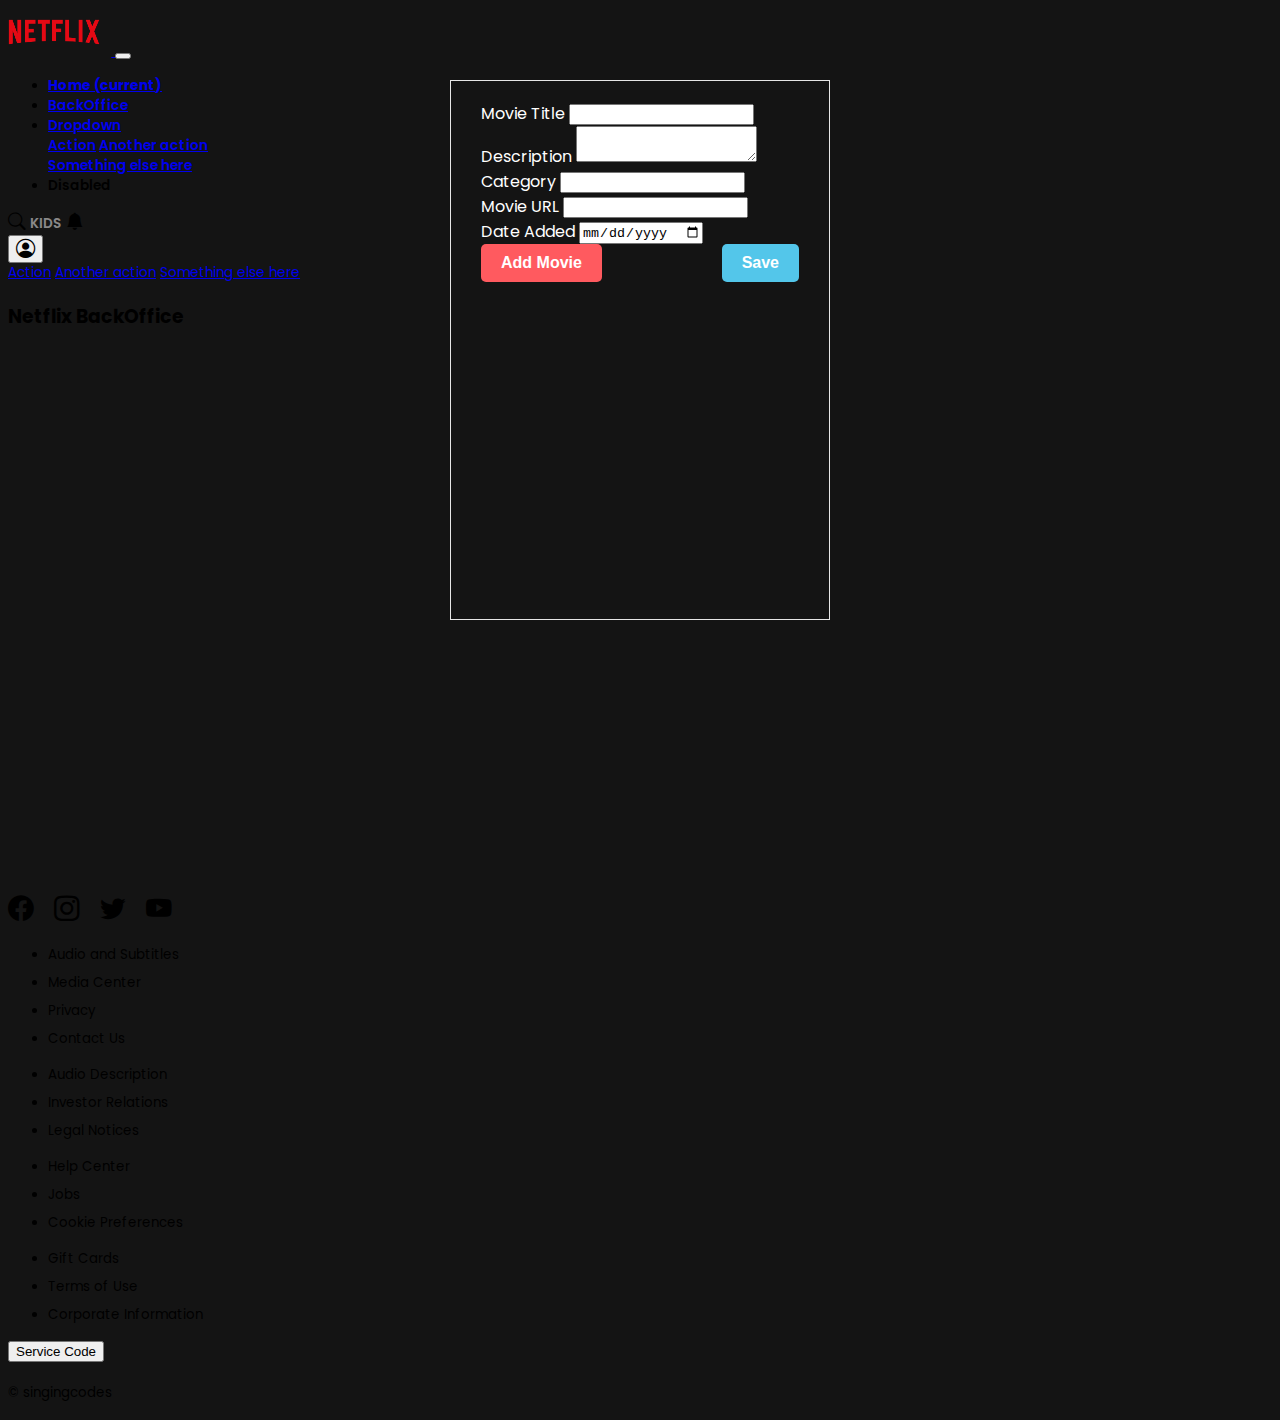
==== backoffice.html @ 788977e1 "Initial commit" ====
<!doctype html>
<html lang="en">

<head>
    <!-- Required meta tags -->
    <meta charset="utf-8">
    <meta name="viewport" content="width=device-width, initial-scale=1, shrink-to-fit=no">

    <!-- Bootstrap CSS -->
    <link rel="stylesheet" href="https://cdn.jsdelivr.net/npm/bootstrap@4.6.1/dist/css/bootstrap.min.css"
        integrity="sha384-zCbKRCUGaJDkqS1kPbPd7TveP5iyJE0EjAuZQTgFLD2ylzuqKfdKlfG/eSrtxUkn" crossorigin="anonymous">

    <link rel="stylesheet" href="https://cdn.jsdelivr.net/npm/bootstrap-icons@1.8.1/font/bootstrap-icons.css">
    <link rel="stylesheet" href="./assets/css/styles.css">
    <title>Netflix BackOffice</title>
</head>

<body>
    <div class="container-fluid px-5">
        <nav class="navbar navbar-expand-lg navbar-dark px-0 pb-0">
            <a class="navbar-brand" href="#">
                <img src="./assets/imgs/Netflix_Logo_RGB.png" alt="netflix logo" height="48">
            </a>
            <button class="navbar-toggler" type="button" data-toggle="collapse" data-target="#navbarSupportedContent"
                aria-controls="navbarSupportedContent" aria-expanded="false" aria-label="Toggle navigation">
                <span class="navbar-toggler-icon"></span>
            </button>

            <div class="collapse navbar-collapse" id="navbarSupportedContent">
                <ul class="navbar-nav mr-auto">
                    <li class="nav-item active">
                        <a class="nav-link" href="/">Home <span class="sr-only">(current)</span></a>
                    </li>
                    <li class="nav-item">
                        <a class="nav-link" href="./backoffice.html">BackOffice</a>
                    </li>
                    <li class="nav-item dropdown">
                        <a class="nav-link dropdown-toggle" href="#" id="navbarDropdown" role="button"
                            data-toggle="dropdown" aria-expanded="false">
                            Dropdown
                        </a>
                        <div class="dropdown-menu" aria-labelledby="navbarDropdown">
                            <a class="dropdown-item" href="#">Action</a>
                            <a class="dropdown-item" href="#">Another action</a>
                            <div class="dropdown-divider"></div>
                            <a class="dropdown-item" href="#">Something else here</a>
                        </div>
                    </li>
                    <li class="nav-item">
                        <a class="nav-link disabled">Disabled</a>
                    </li>
                </ul>

                <i class="bi bi-search text-white pr-4"></i>
                <span class="kids-item pr-4">KIDS</span>
                <i class="bi bi-bell-fill text-white pr-4"></i>


                <div class="dropdown">
                    <button class="btn dropdown-toggle text-white px-0" type="button" id="dropdownMenuButton"
                        data-toggle="dropdown" aria-expanded="false">
                        <i class="bi bi-person-circle"></i>
                    </button>
                    <div class="dropdown-menu dropdown-menu-right" aria-labelledby="dropdownMenuButton">
                        <a class="dropdown-item" href="#">Action</a>
                        <a class="dropdown-item" href="#">Another action</a>
                        <a class="dropdown-item" href="#">Something else here</a>
                    </div>
                </div>
            </div>
        </nav>
        <div class="row justify-content-center">
            <div class="col-md-6">
                <h3 class="text-white text-center">Netflix BackOffice</h3>
                <span id="alert-container"></span>
                <div class="form-container">
                    <form onsubmit="addMovies(event)">
                        <div class="form-group">
                            <label for="name" class="">Movie Title</label>
                            <input type="text" class="form-control" id="name" aria-describedby="name" required>

                        </div>
                        <div class="form-group">
                            <label for="description">Description</label>
                            <textarea type="text" class="form-control" id="description" rows="2" required></textarea>
                        </div>
                        <div class="form-group">
                            <label for="brand">Category</label>
                            <input type="text" class="form-control" id="category" aria-describedby="category" required>
                        </div>
                        <div class="form-group">
                            <label for="image-url">Movie URL</label>
                            <input type="url" class="form-control" id="imageUrl" aria-describedby="image" required>
                        </div>
                        <div class="form-group">
                            <label for="price">Date Added</label>
                            <input type="date" class="form-control" id="date" aria-describedby="date">
                        </div>
                        <button type="submit" class="btn movie-btn">Add Movie</button>
                        <button type="button" class="btn save-btn">Save</button>
                    </form>
                </div>
            </div>
        </div>
        <footer>
            <div class="row justify-content-center mt-5">

                <div class="col-10 col-lg-6 text-muted text-center text-sm-left">
                    <i class="bi bi-facebook"></i>
                    <i class="bi bi-instagram"></i>
                    <i class="bi bi-twitter"></i>
                    <i class="bi bi-youtube"></i>

                    <small>
                        <div class="row">
                            <div class="col-sm-6 col-md-3">
                                <ul class="list-unstyled">
                                    <li>Audio and Subtitles</li>
                                    <li>Media Center</li>
                                    <li>Privacy</li>
                                    <li>Contact Us</li>
                                </ul>
                            </div>
                            <div class="col-sm-6 col-md-3">
                                <ul class="list-unstyled">
                                    <li>Audio Description</li>
                                    <li>Investor Relations</li>
                                    <li>Legal Notices</li>

                                </ul>
                            </div>
                            <div class="col-sm-6 col-md-3">
                                <ul class="list-unstyled">
                                    <li>Help Center</li>
                                    <li>Jobs</li>
                                    <li>Cookie Preferences</li>

                                </ul>
                            </div>
                            <div class="col-sm-6 col-md-3">
                                <ul class="list-unstyled">
                                    <li>Gift Cards</li>
                                    <li>Terms of Use</li>
                                    <li>Corporate Information</li>

                                </ul>
                            </div>
                        </div>
                    </small>

                    <button class="btn btn-sm btn-outline-secondary rounded-0 mt-3">Service Code</button>

                    <p class="mt-2">
                        <small>
                            &copy; singingcodes
                        </small>
                    </p>
                </div>

            </div>
        </footer>
    </div>


    <script src="https://cdn.jsdelivr.net/npm/jquery@3.5.1/dist/jquery.slim.min.js"
        integrity="sha384-DfXdz2htPH0lsSSs5nCTpuj/zy4C+OGpamoFVy38MVBnE+IbbVYUew+OrCXaRkfj"
        crossorigin="anonymous"></script>
    <script src="https://cdn.jsdelivr.net/npm/bootstrap@4.6.1/dist/js/bootstrap.bundle.min.js"
        integrity="sha384-fQybjgWLrvvRgtW6bFlB7jaZrFsaBXjsOMm/tB9LTS58ONXgqbR9W8oWht/amnpF"
        crossorigin="anonymous"></script>

    <script src="./index.js">

    </script>
</body>

</html>
---- assets/css/styles.css ----
@import url("https://fonts.googleapis.com/css2?family=Poppins:wght@400;600;700&display=swap");

body {
  font-family: "Poppins", sans-serif;
  background-color: #141414;
}

.carousel-control-next,
.carousel-control-prev {
  width: 15px;
}

.carousel-control-prev {
  left: -15px;
}

.carousel-control-next {
  right: -15px;
}

.navbar {
  font-size: 0.85rem;
}

.navbar-brand img {
  margin-left: -11px;
}

.navbar-nav {
  font-weight: 600;
}

.navbar-nav .nav-item.active .nav-link {
  font-weight: 700;
}

.kids-item {
  color: rgba(255, 255, 255, 0.5);
  font-weight: 600;
}

i.bi {
  font-size: 1.1rem;
}

.dropdown i.bi {
  font-size: 1.2rem;
}

h1 {
  display: inline-block;
  vertical-align: middle;
  line-height: 1;
  color: white;
}

.bg-darker {
  background-color: black;
}

main {
  position: relative;
}

main h1,
main h5 {
  color: white;
  font-weight: 600;
}

.form-container {
  width: 380px;
  height: 540px;
  color: #fff;
  background: transparent;
  top: 50%;
  left: 50%;
  position: relative;
  transform: translate(-50%, -50%);
  box-sizing: border-box;
  padding: 20px 30px;
  border: 0.1px solid #e6e6e6;

}

.movie-btn {
  background-color: #ff5a5f;
  color: #fff;
  border: none;
  padding: 10px 20px;
  border-radius: 5px;
  cursor: pointer;
  font-size: 1rem;
  font-weight: 600;
  transition: all 0.3s ease-in-out;
}

.save-btn {
  float: right;
  background-color: #53C6EA;
  color: #fff;
  border: none;
  padding: 10px 20px;
  border-radius: 5px;
  cursor: pointer;
  font-size: 1rem;
  font-weight: 600;
  transition: all 0.3s ease-in-out;
}

footer i.bi {
  font-size: 1.6rem;
  margin-right: 1rem;
}

footer ul {
  margin-top: 1rem;
}

footer ul li {
  margin-bottom: 0.5rem;
}

@media (min-width: 576px) {
  .header-icons {
    /* float: right; */
    position: absolute;
    right: 0;
  }
}
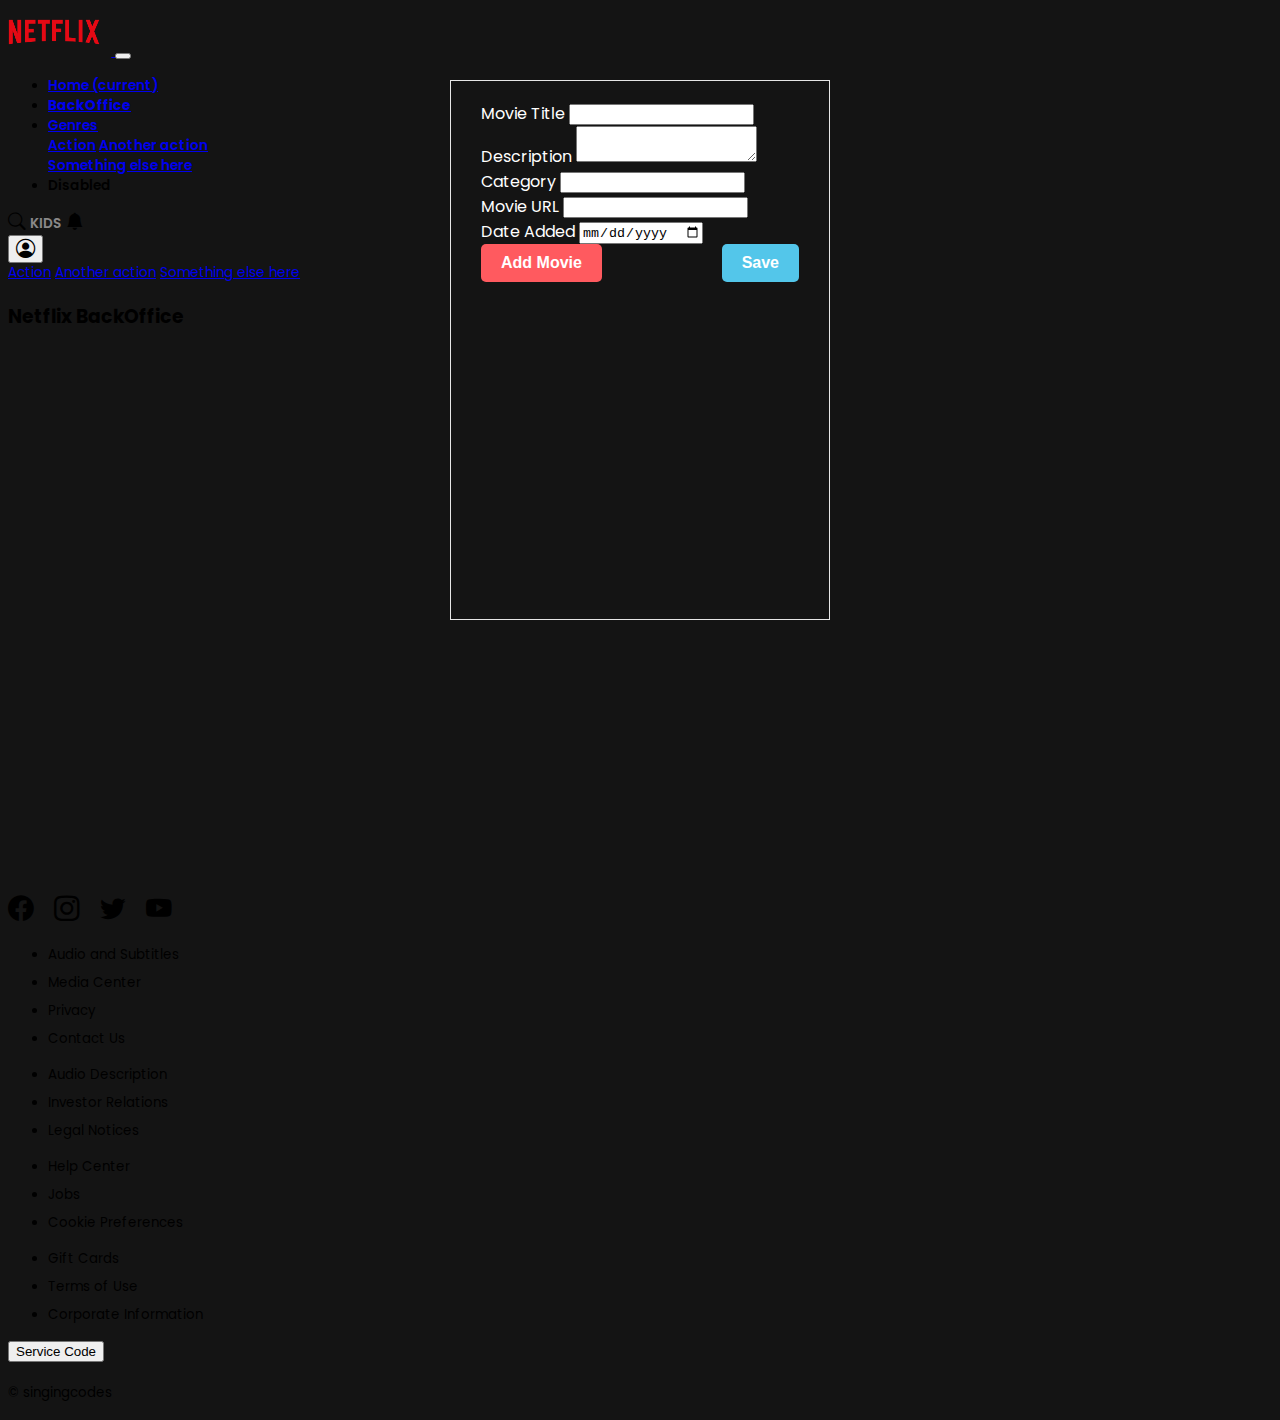
==== commit 056ac723: "delete and edit functionality added" ====
--- a/backoffice.html
+++ b/backoffice.html
@@ -28,19 +28,19 @@
 
             <div class="collapse navbar-collapse" id="navbarSupportedContent">
                 <ul class="navbar-nav mr-auto">
-                    <li class="nav-item active">
+                    <li class="nav-item">
                         <a class="nav-link" href="/">Home <span class="sr-only">(current)</span></a>
                     </li>
-                    <li class="nav-item">
+                    <li class="nav-item active">
                         <a class="nav-link" href="./backoffice.html">BackOffice</a>
                     </li>
                     <li class="nav-item dropdown">
-                        <a class="nav-link dropdown-toggle" href="#" id="navbarDropdown" role="button"
+                        <a class="nav-link dropdown-toggle" href="./movies.html" id="navbarDropdown" role="button"
                             data-toggle="dropdown" aria-expanded="false">
-                            Dropdown
+                            Genres
                         </a>
                         <div class="dropdown-menu" aria-labelledby="navbarDropdown">
-                            <a class="dropdown-item" href="#">Action</a>
+                            <a class="dropdown-item" href="./movies.html">Action</a>
                             <a class="dropdown-item" href="#">Another action</a>
                             <div class="dropdown-divider"></div>
                             <a class="dropdown-item" href="#">Something else here</a>
@@ -97,7 +97,7 @@
                             <input type="date" class="form-control" id="date" aria-describedby="date">
                         </div>
                         <button type="submit" class="btn movie-btn">Add Movie</button>
-                        <button type="button" class="btn save-btn">Save</button>
+                        <button type="button" class="btn save-btn" onclick="handleSubmit(event)">Save</button>
                     </form>
                 </div>
             </div>
